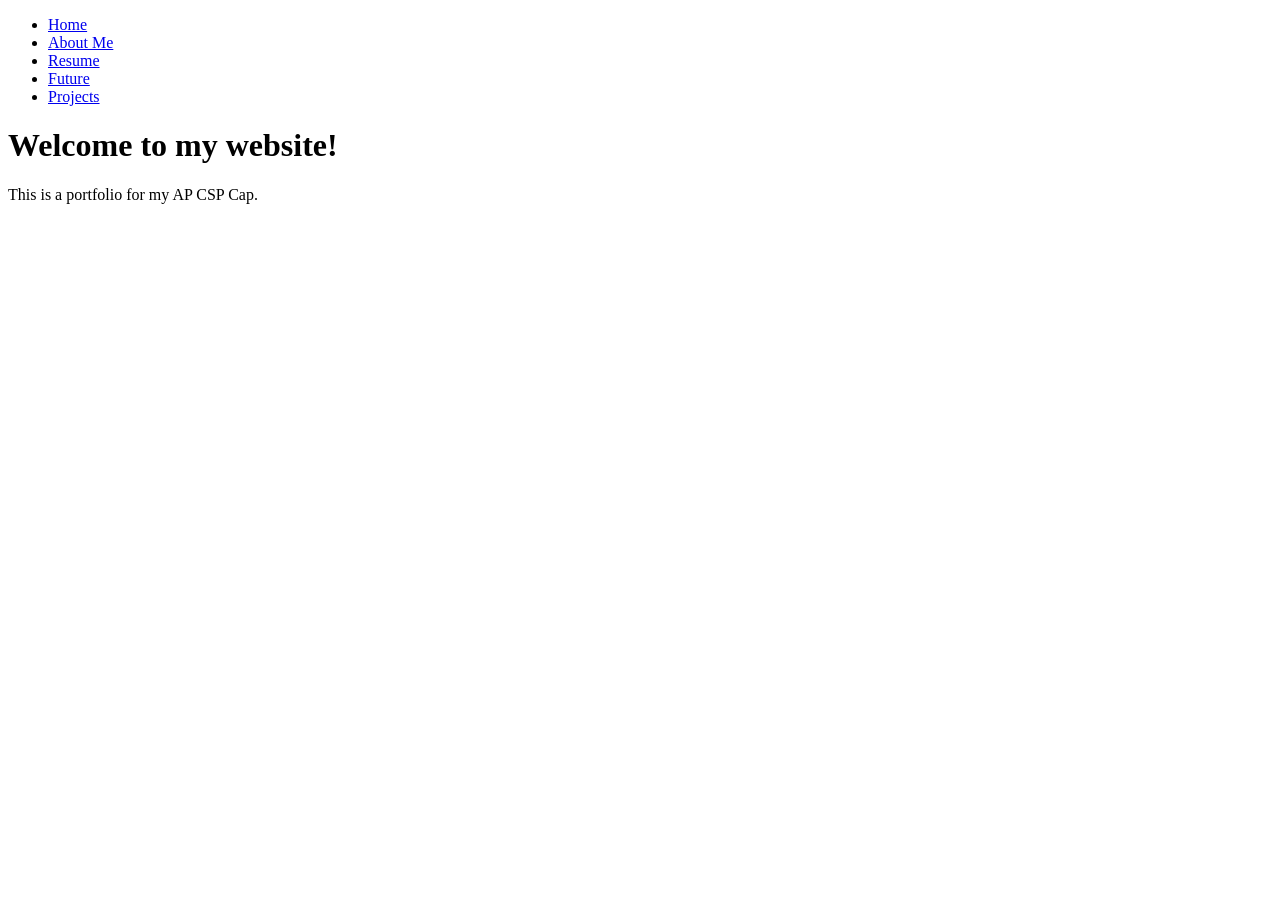
==== index.html @ 6257ac14 "commit AP CAP" ====
<!DOCTYPE html>
<html>
<head>

</head>
<body>

<ul>
  <li><a href="index.html">Home</a></li>
  <li><a href="aboutme.html">About Me</a></li>
  <li><a href="resume.html">Resume</a></li>
  <li><a href="future.html">Future</a></li>
  <li><a href="projects.html">Projects</a></li>
</ul>

<h1>Welcome to my website!</h1>

<p>This is a portfolio for my AP CSP Cap.</p>

</body>
</html>
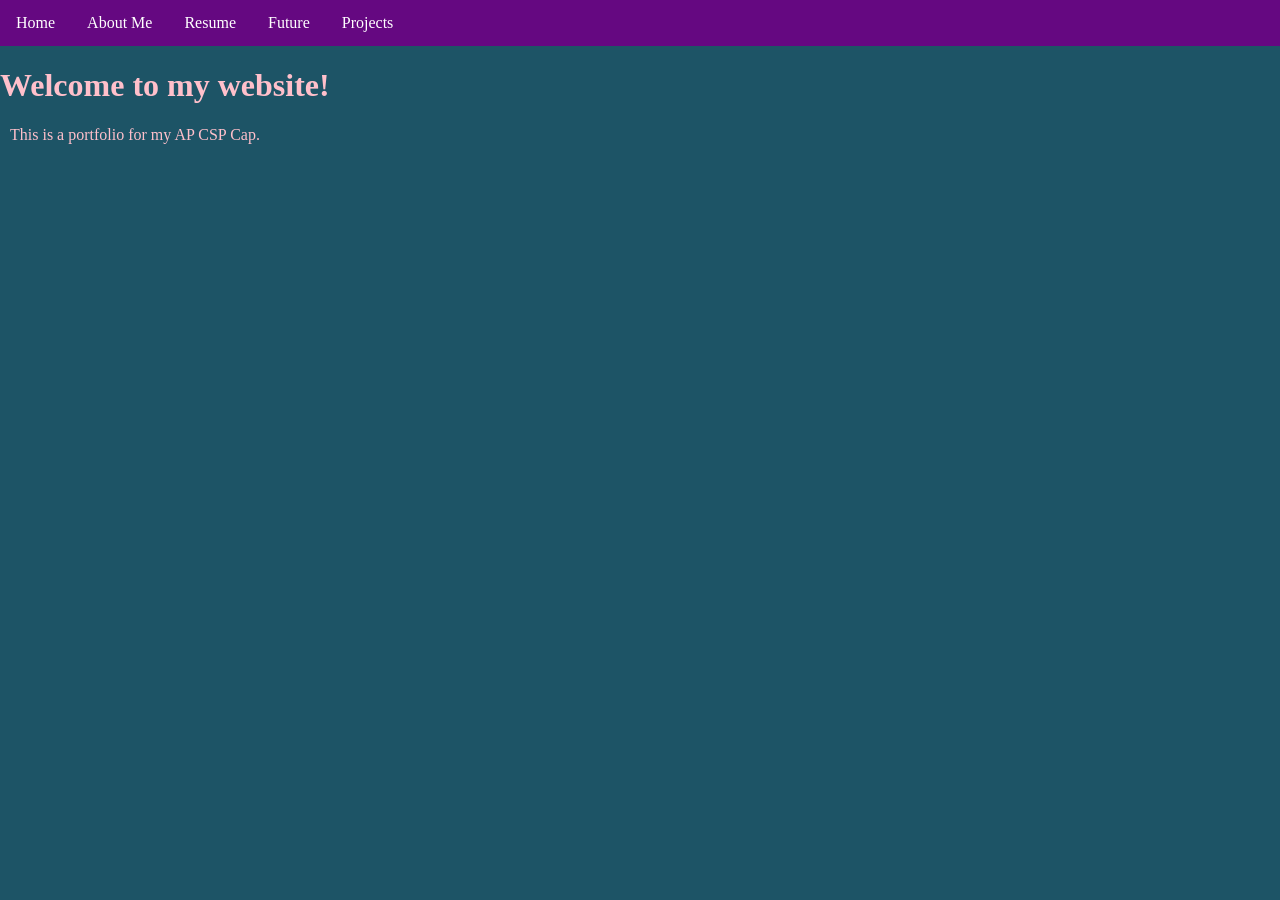
==== commit 468c5a69: "added the link to stylesheet" ====
--- a/index.html
+++ b/index.html
@@ -1,7 +1,7 @@
 <!DOCTYPE html>
 <html>
 <head>
-
+<link rel="stylesheet" href="style.css">
 </head>
 <body>
 
--- a/style.css
+++ b/style.css
@@ -0,0 +1,34 @@
+body {
+  margin: 0;
+  padding: 0;
+    color: pink;
+    background-color: rgb(29, 84, 102);
+}
+
+h2, p {
+  margin: 10px;
+}
+
+ul {
+  list-style-type: none;
+  margin: 0;
+  padding: 0;
+  overflow: hidden;
+  background-color: #650881;
+}
+
+ul li {
+  float: left;
+}
+
+ul li a {
+  display: block;
+  color: white;
+  text-align: center;
+  padding: 14px 16px;
+  text-decoration: none;
+}
+
+ul li a:hover {
+  background-color: blue;
+}
